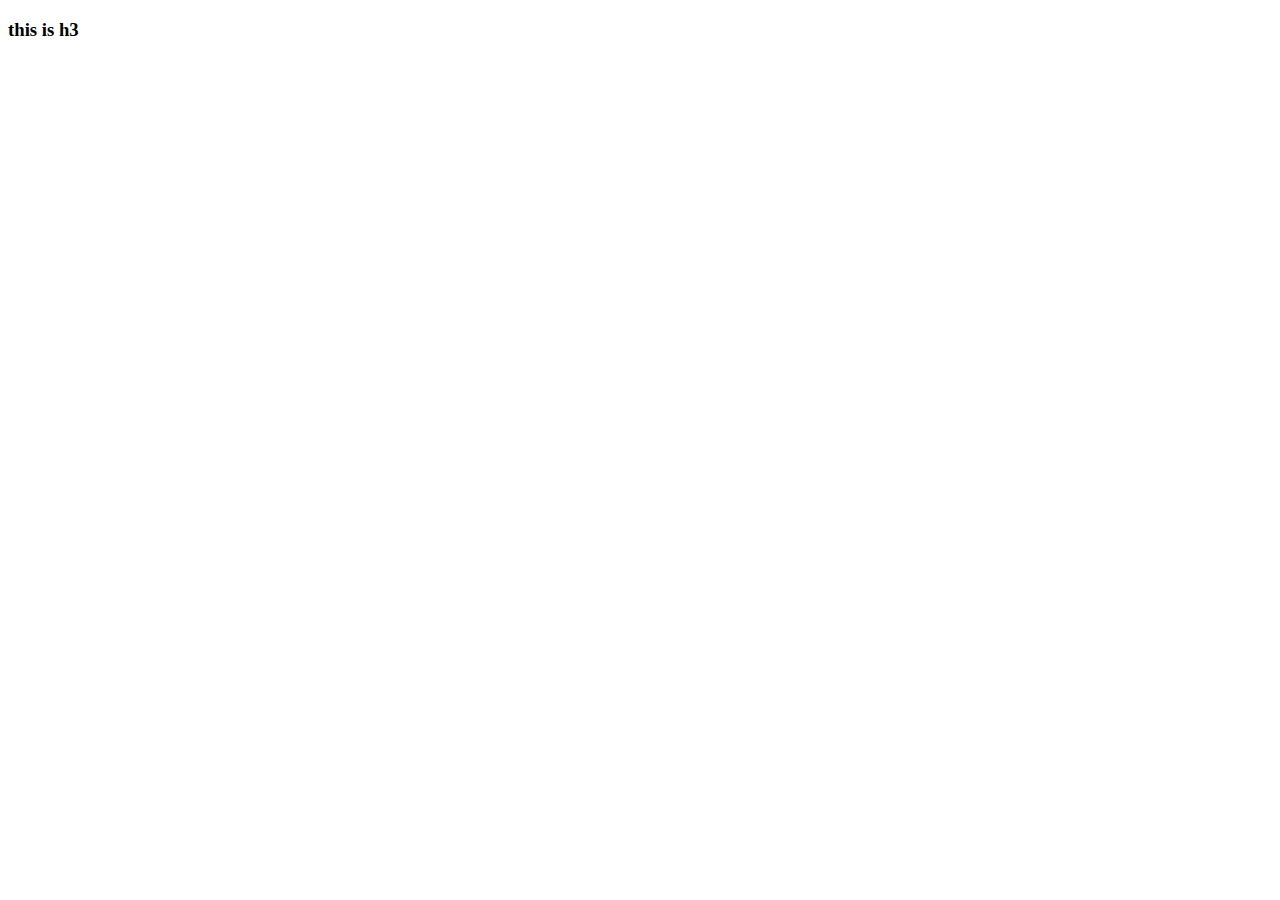
==== index.html @ f8e3d224 "this is adding the h3 tag" ====
<!DOCTYPE html>
<html lang="en">
<head>
    <meta charset="UTF-8">
    <meta name="viewport" content="width=device-width, initial-scale=1.0">
    <title>Document</title>
</head>
<body>
    <h3>this is h3 </h3>
    
</body>
</html>
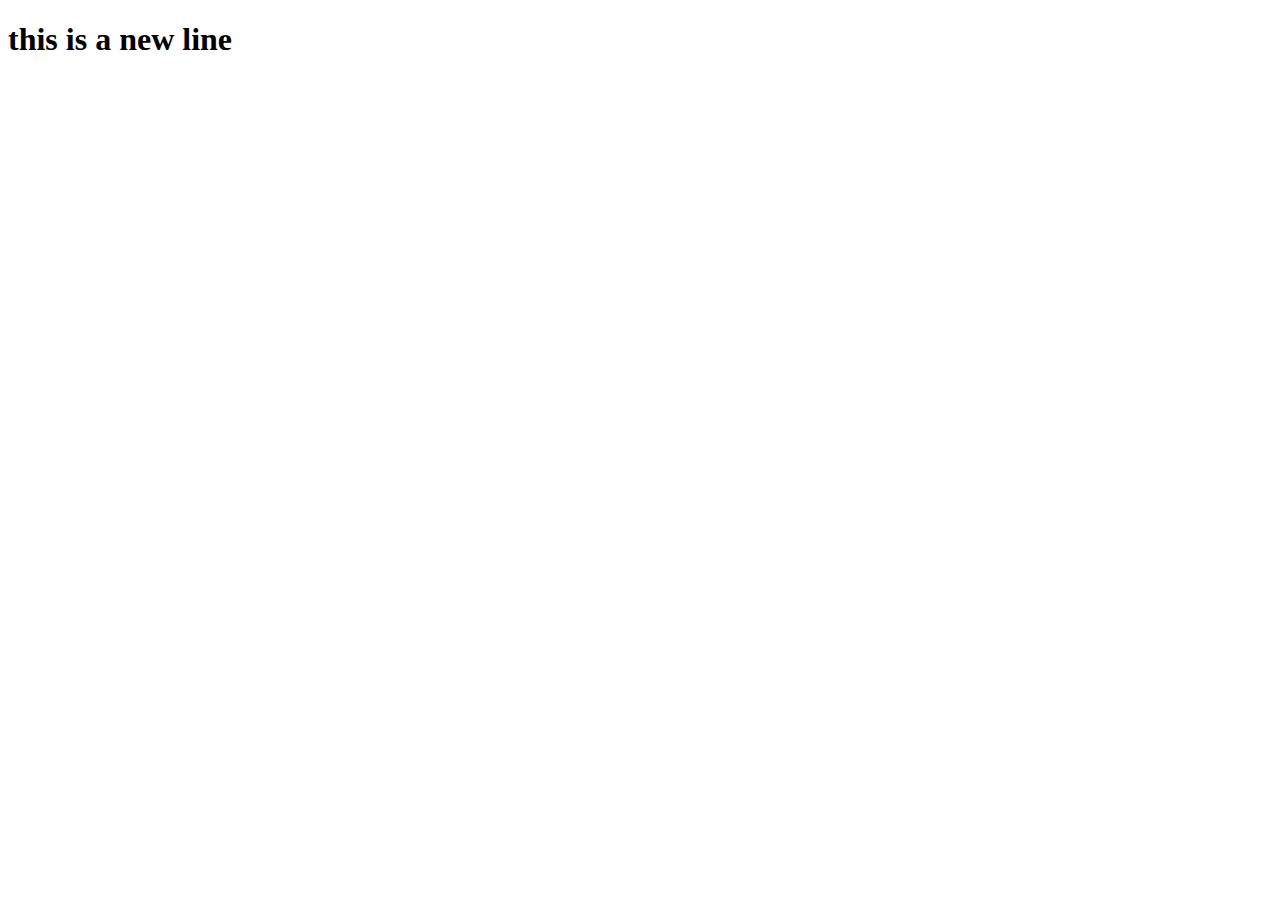
==== commit bb5127a5: "new line" ====
--- a/index.html
+++ b/index.html
@@ -6,7 +6,6 @@
     <title>Document</title>
 </head>
 <body>
-    <h3>this is h3 </h3>
-    
+<h1>this is a new line</h1>    
 </body>
 </html>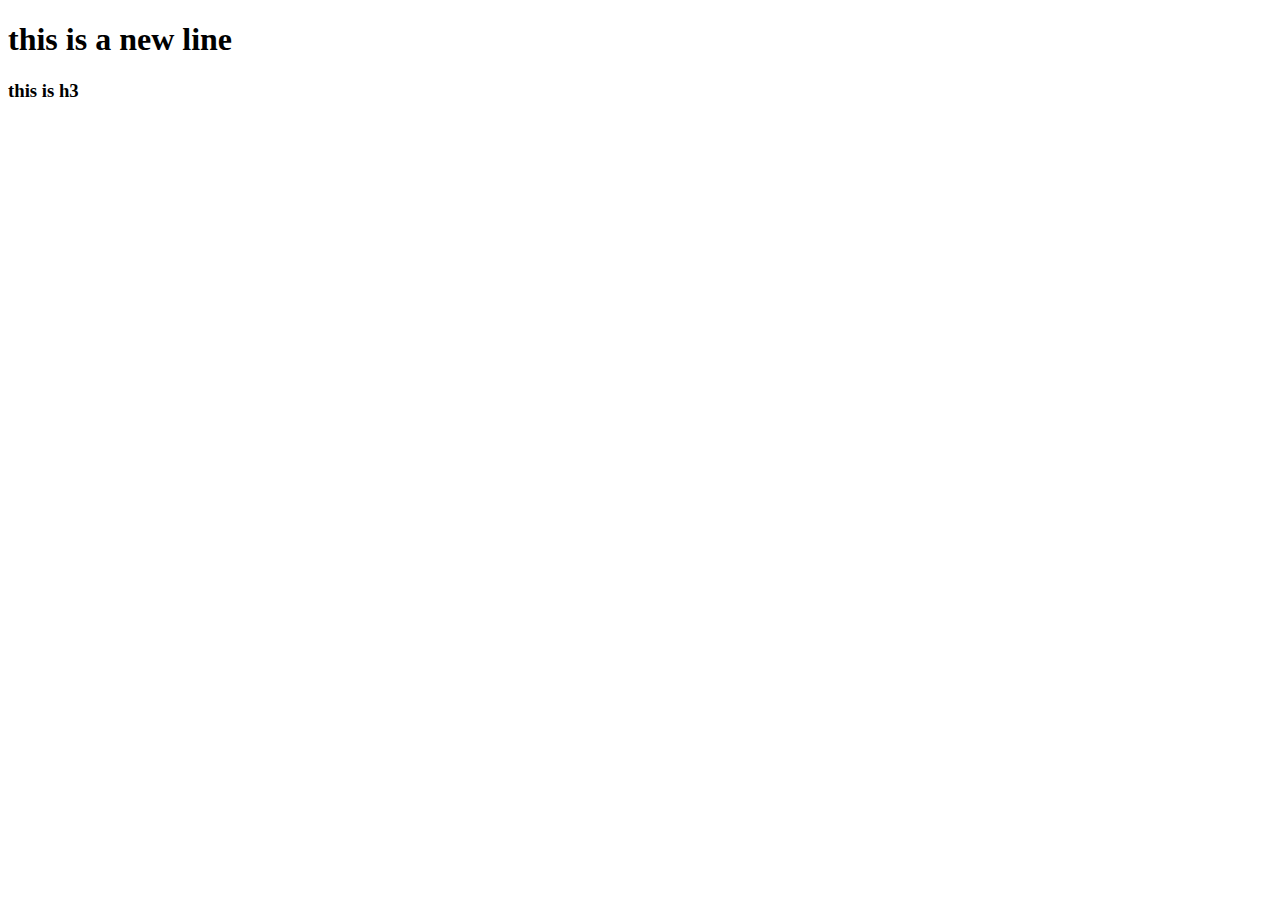
==== commit d828a85f: "merge two commit" ====
--- a/index.html
+++ b/index.html
@@ -7,5 +7,7 @@
 </head>
 <body>
 <h1>this is a new line</h1>    
+<h3>this is h3 </h3>
+
 </body>
 </html>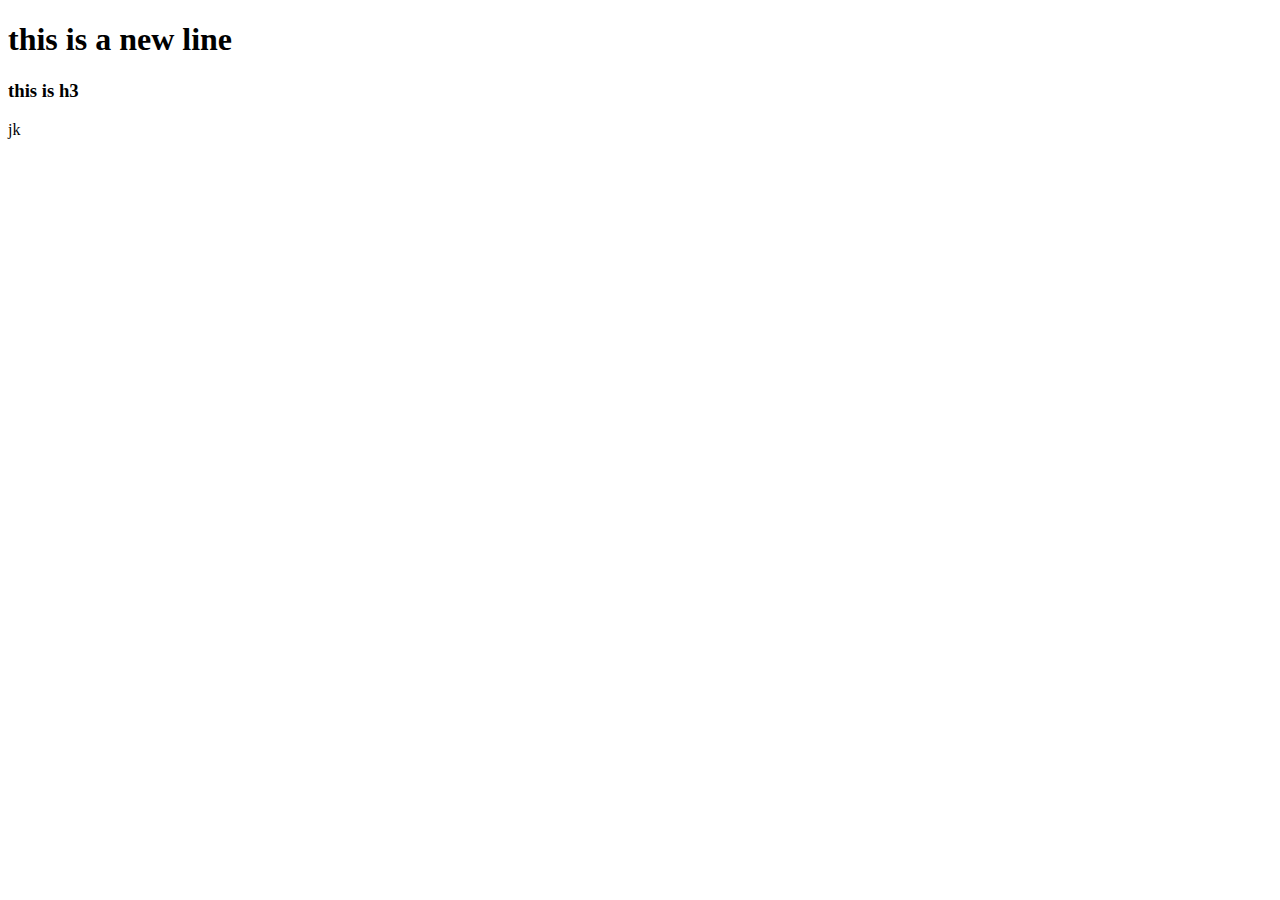
==== commit 909de6e8: "after something" ====
--- a/index.html
+++ b/index.html
@@ -9,5 +9,6 @@
 <h1>this is a new line</h1>    
 <h3>this is h3 </h3>
 
+jk
 </body>
 </html>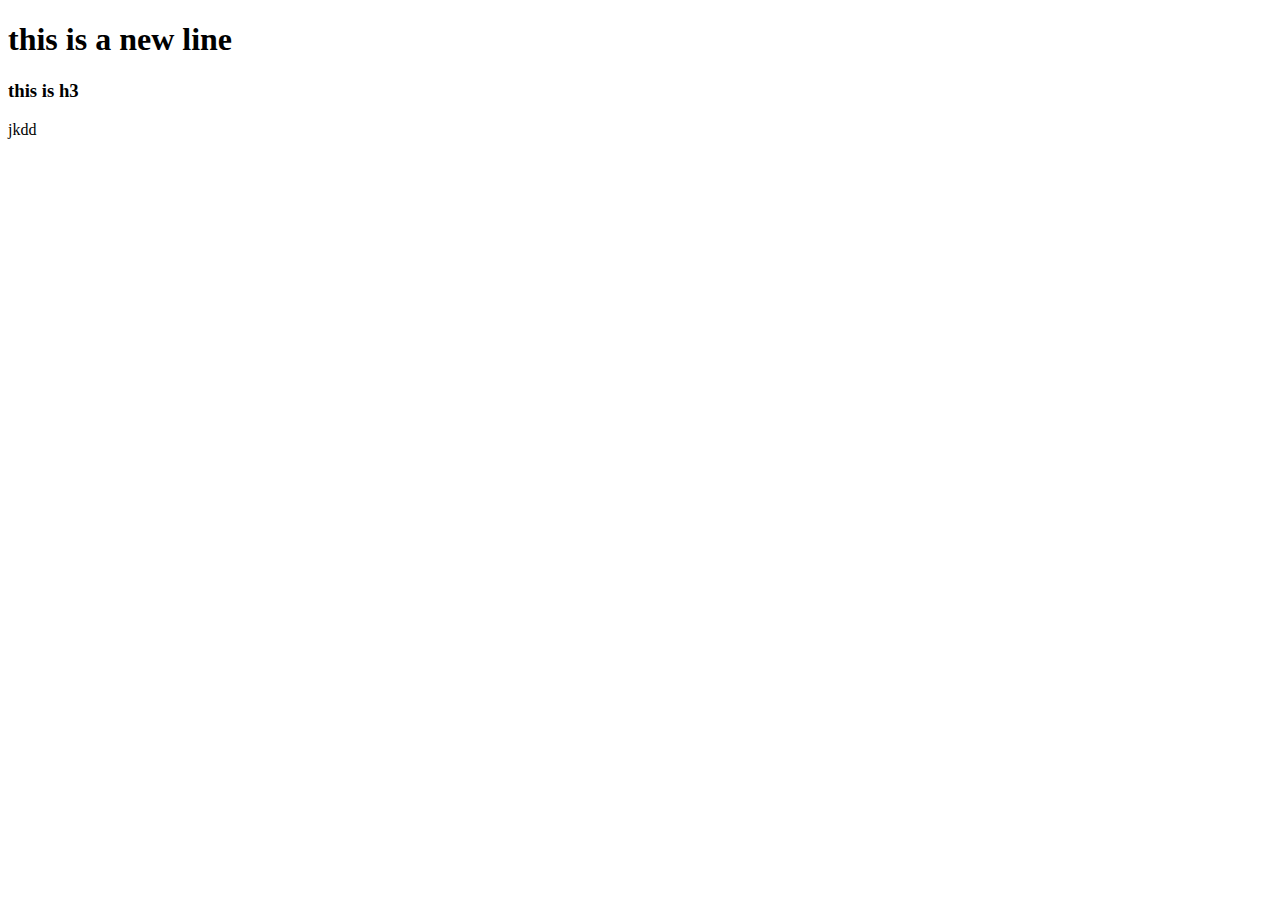
==== commit 4c83c53d: "dfdf" ====
--- a/index.html
+++ b/index.html
@@ -9,6 +9,6 @@
 <h1>this is a new line</h1>    
 <h3>this is h3 </h3>
 
-jk
+jkdd
 </body>
 </html>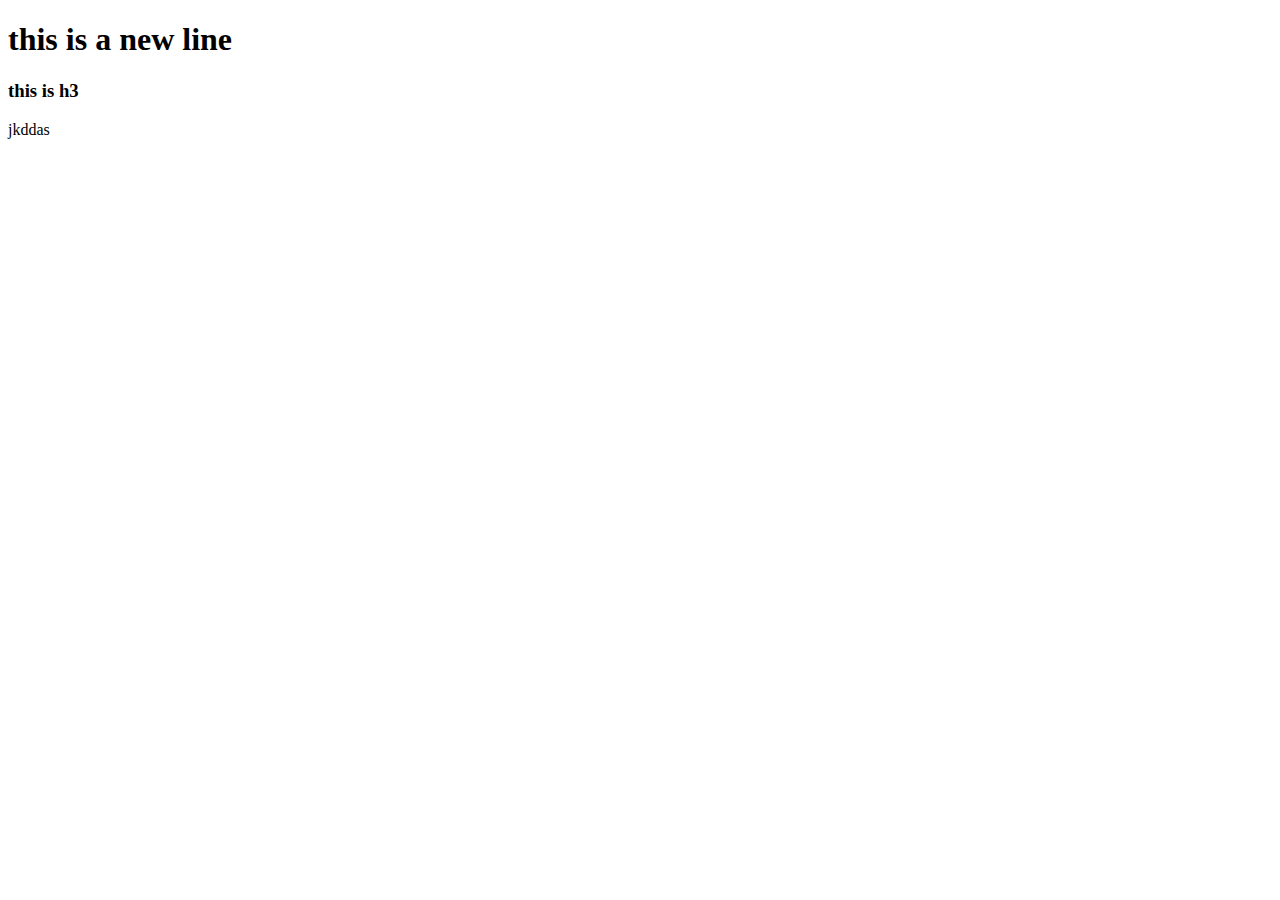
==== commit 0c1e4547: "111" ====
--- a/index.html
+++ b/index.html
@@ -9,6 +9,6 @@
 <h1>this is a new line</h1>    
 <h3>this is h3 </h3>
 
-jkdd
+jkddas
 </body>
 </html>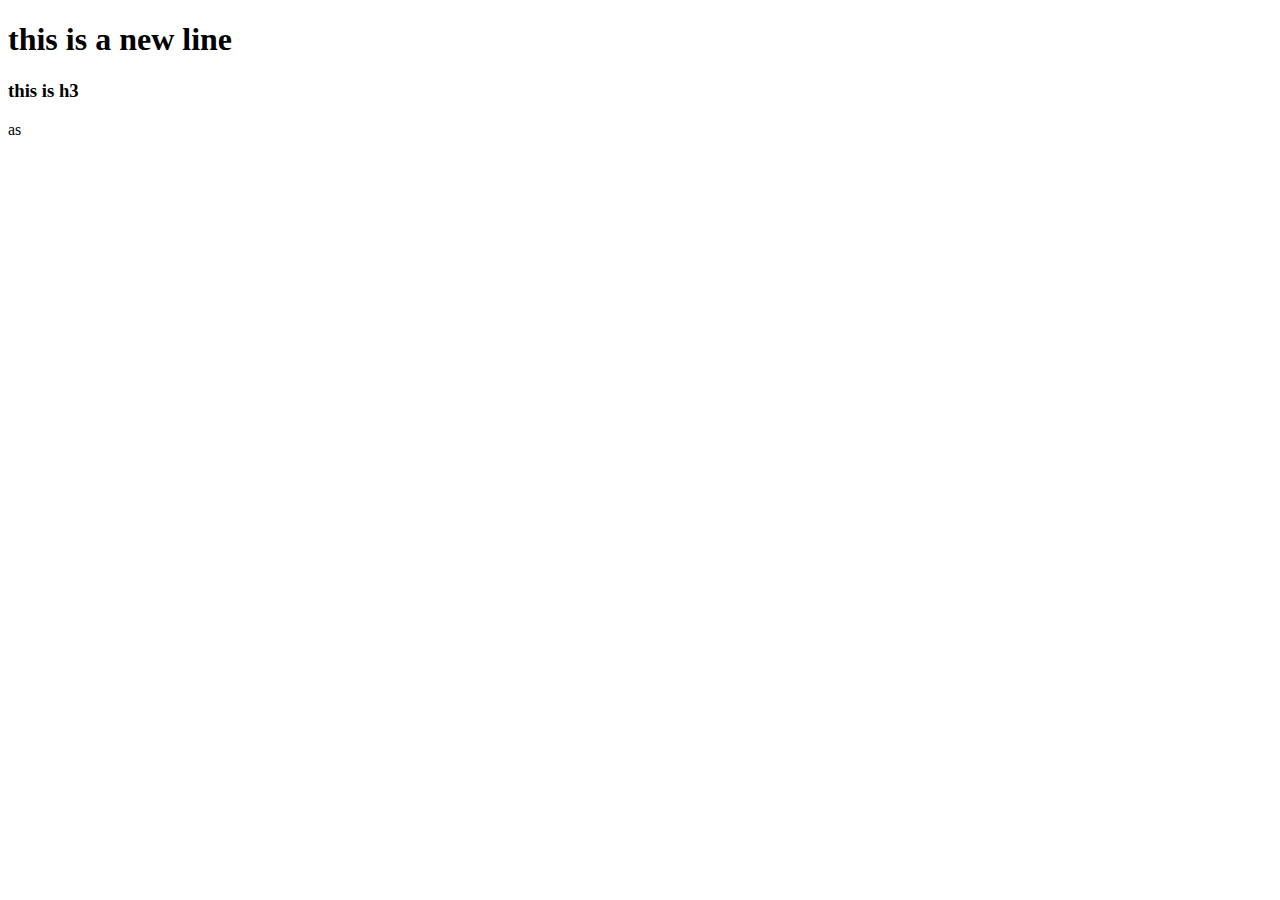
==== commit e9fd0227: "fff" ====
--- a/index.html
+++ b/index.html
@@ -9,6 +9,6 @@
 <h1>this is a new line</h1>    
 <h3>this is h3 </h3>
 
-jkddas
+as
 </body>
 </html>